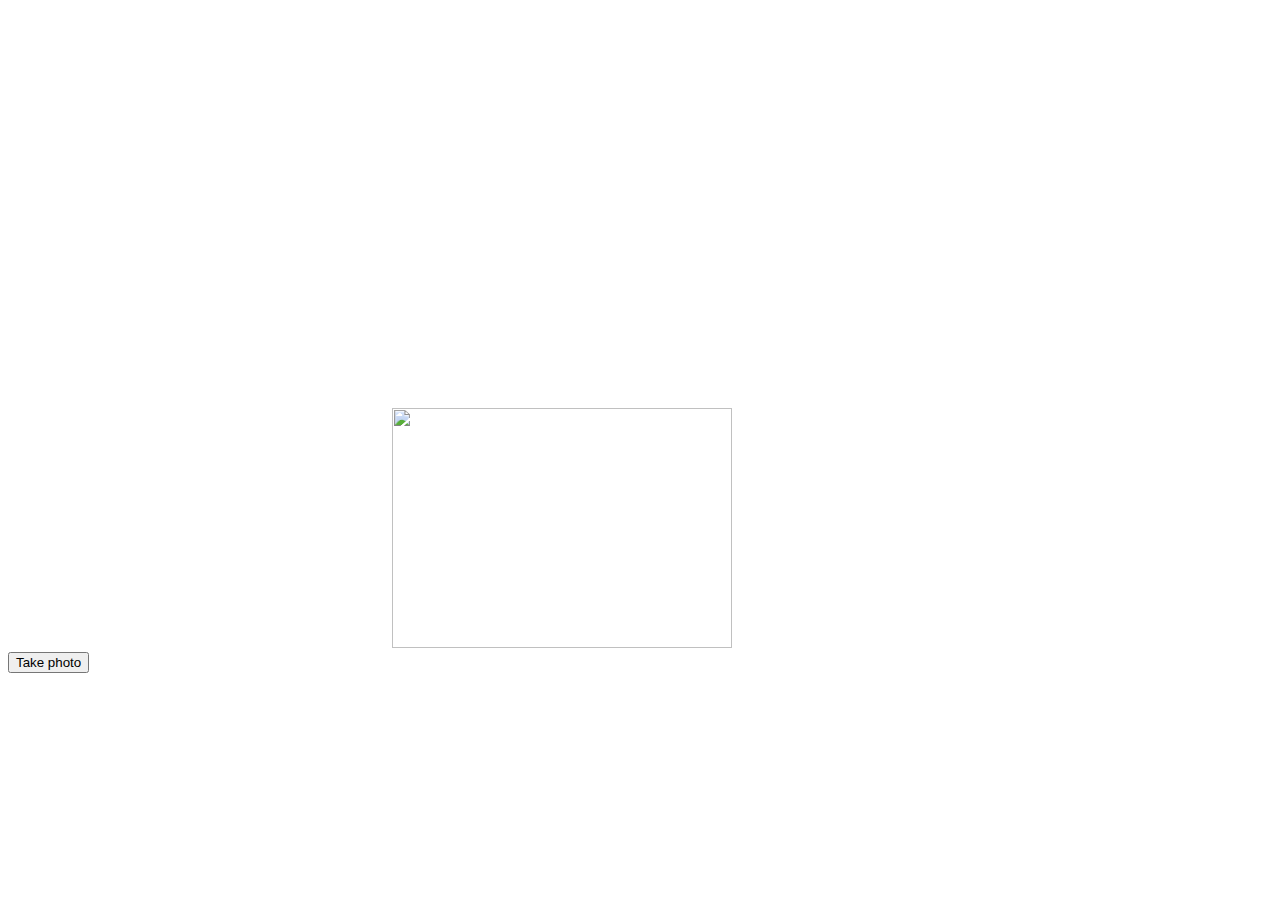
==== Arch/examples/Fanfinder4.html @ 583bbbcf "Add files via upload" ====
<!DOCTYPE html>
<html>

<head>
  <meta charset="utf-8">
  <title></title>
</head>
<!--link rel="stylesheet" href="/Users/melissaduckworth/Desktop/Arch/examples/styles.css"-->
<script src="../build/tracking-min.js"></script>
<script src="../build/data/face-min.js"></script>
<script src="/Users/melissaduckworth/Desktop/Arch/color-thief-master/src/color-thief.js"></script>

<style>
  .demo-frame {
    margin-left: 20px;
    margin-top: 20px;
    position: absolute;
    width: 340px;
    height: 240px;
  }

  .demo-container {
    margin-left: 20px;
    margin-top: 20px;
    position: absolute;
    width: 340px;
    height: 240px;
  }

  #video {
    margin-left: 20px;
    margin-top: 20px;
    position: absolute;
    width: 340px;
    height: 240px;
  }

  #canvas {
    margin-left: 20px;
    margin-top: 20px;
    position: absolute;
    width: 340px;
    height: 240px;
  }
  #canvas2 {
    margin-left: 20px;
    margin-top: 400px;
    position: relative;
    width: 340px;
    height: 240px;
  }
  #photo {
    margin-left: 20px;
    margin-top: 20px;
    position: 300px,300px;

    width: 340px;
    height: 240px;
  }
</style>

<body>

  <!--div class="output2">
    <img id="photo" alt="The screen capture will appear in this box.">
    <canvas id="canvas2" width="360" height="360"></canvas>
  </div>

  <div class="camera">
    <video id="video">Video stream not available.</video>
    <img id="photo" src="video"><br>
    <button id="startbutton">Take photo</button>
    <canvas id="canvas2" width="360" height="360"></canvas>
  </div-->





  <div class="demo-frame">
    <div class="demo-container">
      <video id="video"></video>
      <canvas id="canvas"></canvas>
    </div>
  </div>

  <div>
    <canvas id="canvas2" width="360" height="360"></canvas>
    <img id="photo" src="video"><br>
    </div>

    <div class="camera">
     <video id="video">Video stream not available.</video>
     <button id="senseface">Take photo</button>
   </div>

  <script>
    //face tracking code
    window.onload = function() {
      var video = document.getElementById('video');
      var canvas = document.getElementById('canvas');
      photo = document.getElementById('photo');
      var context = canvas.getContext('2d');
      var tracker = new tracking.ObjectTracker('face');
      tracker.setInitialScale(2);
      tracker.setStepSize(2);
      tracker.setEdgesDensity(0.1);
      tracking.track('#video', tracker, {
        camera: true
      });
      tracker.on('track', function(event) {
        context.clearRect(0, 0, canvas.width, canvas.height);
        event.data.forEach(function(rect) {
          context.strokeStyle = '#a64ceb';
          context.strokeRect(rect.x, rect.y, rect.width, rect.height);
          context.font = '11px Helvetica';
          context.fillStyle = "#fff";
          context.fillText('x: ' + rect.x + 'px', rect.x + rect.width + 5, rect.y + 11);
          context.fillText('y: ' + rect.y + 'px', rect.x + rect.width + 5, rect.y + 22);
          //click on button>>>take picture

        });
      });




      const c = document.getElementById('canvas')
      const ctx = c.getContext('2d');
      const img = document.getElementById('photo')
      var colorThief = new ColorThief();
      console.log(colorThief.getColor(Image));
    };

    //listen for face detect from Tracking .JS code
    //then
    //(take picture from video canvas area) match canvas area x+1
    //convolve color from picture taken
    //play gif based on color output of convolve
    //return to video w/ face tracking

    //define colors for the convolution
  </script>
</body>

</html>
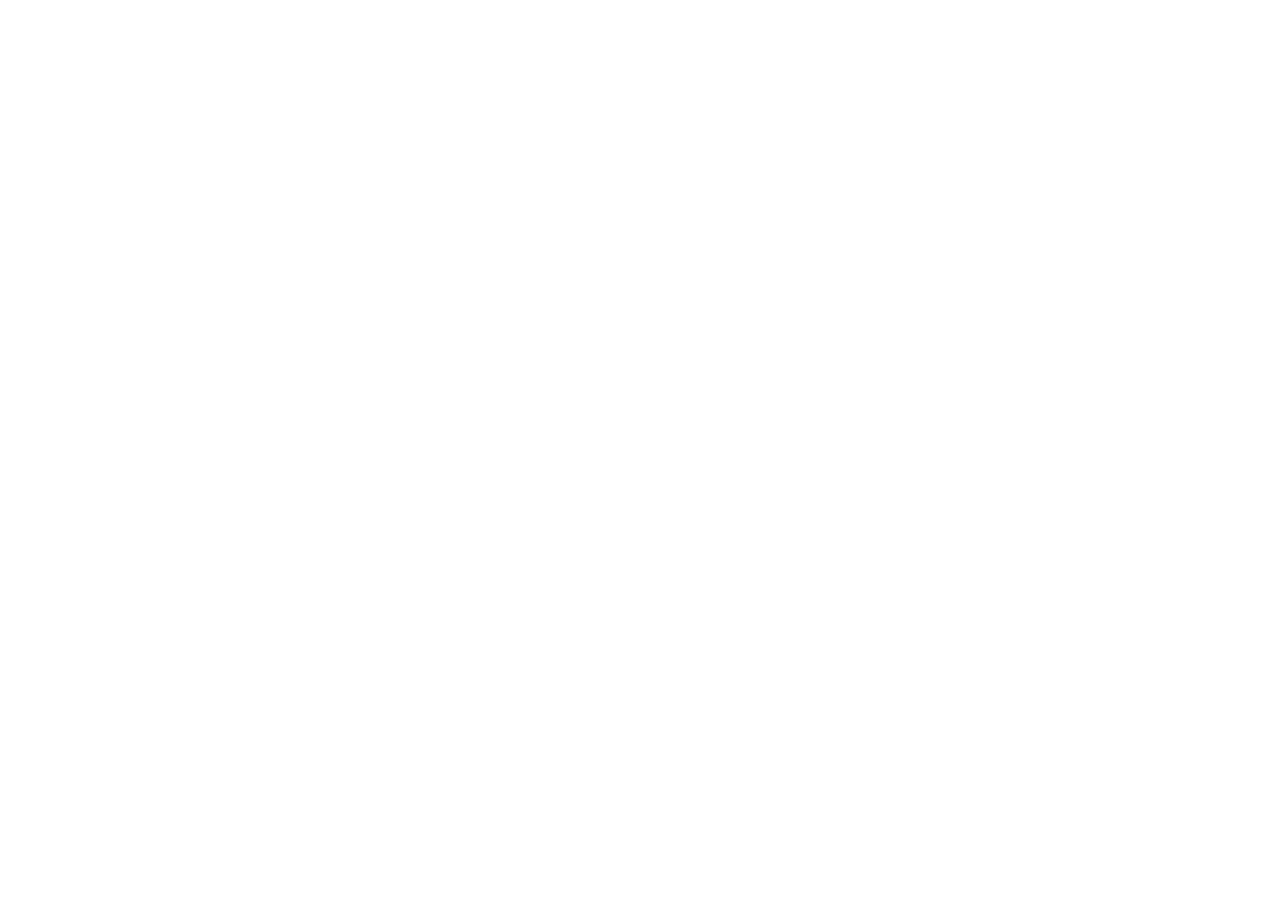
==== commit a99e0431: "Chris's cleanup" ====
--- a/Arch/examples/Fanfinder4.html
+++ b/Arch/examples/Fanfinder4.html
@@ -5,27 +5,11 @@
   <meta charset="utf-8">
   <title></title>
 </head>
-<!--link rel="stylesheet" href="/Users/melissaduckworth/Desktop/Arch/examples/styles.css"-->
 <script src="../build/tracking-min.js"></script>
 <script src="../build/data/face-min.js"></script>
 <script src="/Users/melissaduckworth/Desktop/Arch/color-thief-master/src/color-thief.js"></script>
 
 <style>
-  .demo-frame {
-    margin-left: 20px;
-    margin-top: 20px;
-    position: absolute;
-    width: 340px;
-    height: 240px;
-  }
-
-  .demo-container {
-    margin-left: 20px;
-    margin-top: 20px;
-    position: absolute;
-    width: 340px;
-    height: 240px;
-  }
 
   #video {
     margin-left: 20px;
@@ -42,59 +26,26 @@
     width: 340px;
     height: 240px;
   }
-  #canvas2 {
+
+  #photo {
     margin-left: 20px;
     margin-top: 400px;
-    position: relative;
     width: 340px;
     height: 240px;
   }
-  #photo {
-    margin-left: 20px;
-    margin-top: 20px;
-    position: 300px,300px;
 
-    width: 340px;
-    height: 240px;
   }
 </style>
 
 <body>
 
-  <!--div class="output2">
-    <img id="photo" alt="The screen capture will appear in this box.">
-    <canvas id="canvas2" width="360" height="360"></canvas>
-  </div>
-
-  <div class="camera">
-    <video id="video">Video stream not available.</video>
-    <img id="photo" src="video"><br>
-    <button id="startbutton">Take photo</button>
-    <canvas id="canvas2" width="360" height="360"></canvas>
-  </div-->
-
-
-
-
-
-  <div class="demo-frame">
-    <div class="demo-container">
-      <video id="video"></video>
-      <canvas id="canvas"></canvas>
-    </div>
-  </div>
-
-  <div>
-    <canvas id="canvas2" width="360" height="360"></canvas>
-    <img id="photo" src="video"><br>
-    </div>
-
-    <div class="camera">
-     <video id="video">Video stream not available.</video>
-     <button id="senseface">Take photo</button>
-   </div>
+<video id="video" ></video>
+<canvas id="canvas"></canvas>
+<canvas id="photo" width="340" height="240"></canvas>
 
   <script>
+  var lastPicAt = 0;
+
     //face tracking code
     window.onload = function() {
       var video = document.getElementById('video');
@@ -102,6 +53,8 @@
       photo = document.getElementById('photo');
       var context = canvas.getContext('2d');
       var tracker = new tracking.ObjectTracker('face');
+      //var photo = document.getElementById('video');
+      var photoContext = photo.getContext('2d');
       tracker.setInitialScale(2);
       tracker.setStepSize(2);
       tracker.setEdgesDensity(0.1);
@@ -117,20 +70,23 @@
           context.fillStyle = "#fff";
           context.fillText('x: ' + rect.x + 'px', rect.x + rect.width + 5, rect.y + 11);
           context.fillText('y: ' + rect.y + 'px', rect.x + rect.width + 5, rect.y + 22);
-          //click on button>>>take picture
-
         });
+        //delay
+        var now = new Date();
+        if (+now > lastPicAt + 5000) {
+          lastPicAt = +now;
+          //screen shot
+          photoContext.drawImage(video, 0, 0, 340, 240);
+        }
       });
 
-
-
-
-      const c = document.getElementById('canvas')
-      const ctx = c.getContext('2d');
+      const c = document.getElementById('video')
+      const ctx = c.getContext("2d");
       const img = document.getElementById('photo')
       var colorThief = new ColorThief();
-      console.log(colorThief.getColor(Image));
+      console.log(colorThief.getColor(img));
     };
+
 
     //listen for face detect from Tracking .JS code
     //then
